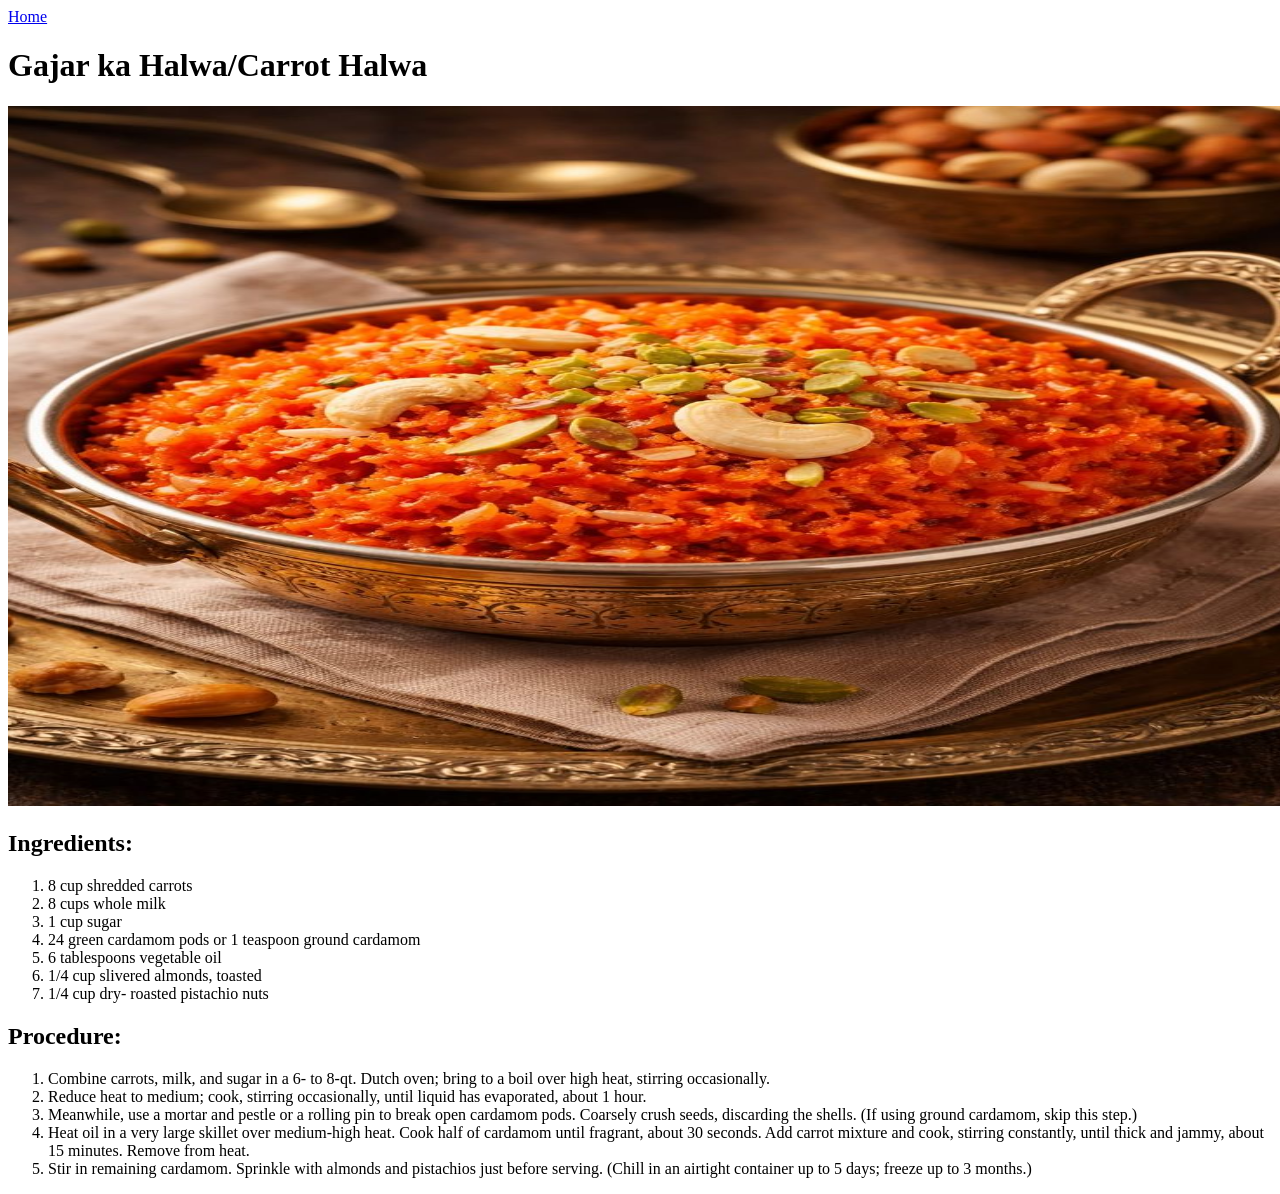
==== recipes/gajarhalwa.html @ 725037c7 "Add recipes and a homepage I have added the recipes of hot chocolate (with dark chocolate), gajar ka" ====
<!DOCTYPE html>
<html lang="en">
<head>
    <meta charset="UTF-8">
    <title>Gajar/Carrot Halwa | Odin Recipes</title>
</head>
<body>
    <a href="../index.html">Home</a>
    <h1>Gajar ka Halwa/Carrot Halwa</h1>
    <img src="gajarhalwa.jpeg" alt="carrot halwa image" height="700" width="1280">
    <h2>Ingredients:</h2>
    <ol>
        <li>8 cup shredded carrots</li>
        <li>8 cups whole milk</li>
        <li>1 cup sugar</li>
        <li>24 green cardamom pods or 1 teaspoon ground cardamom</li>
        <li>6 tablespoons vegetable oil</li>
        <li>1/4 cup slivered almonds, toasted</li>
        <li>1/4 cup dry- roasted pistachio nuts</li>
    </ol>
    <h2>Procedure:</h2>
    <ol>
        <li>Combine carrots, milk, and sugar in a 6- to 8-qt. Dutch oven; bring to a boil over high heat, stirring occasionally.</li>
        <li>Reduce heat to medium; cook, stirring occasionally, until liquid has evaporated, about 1 hour.</li>
        <li>Meanwhile, use a mortar and pestle or a rolling pin to break open cardamom pods. Coarsely crush seeds, discarding the shells. (If using ground cardamom, skip this step.)</li>
        <li>Heat oil in a very large skillet over medium-high heat. Cook half of cardamom until fragrant, about 30 seconds. Add carrot mixture and cook, stirring constantly, until thick and jammy, about 15 minutes. Remove from heat.</li>
        <li>Stir in remaining cardamom. Sprinkle with almonds and pistachios just before serving. (Chill in an airtight container up to 5 days; freeze up to 3 months.)</li>
    </ol>
</body>
</html>
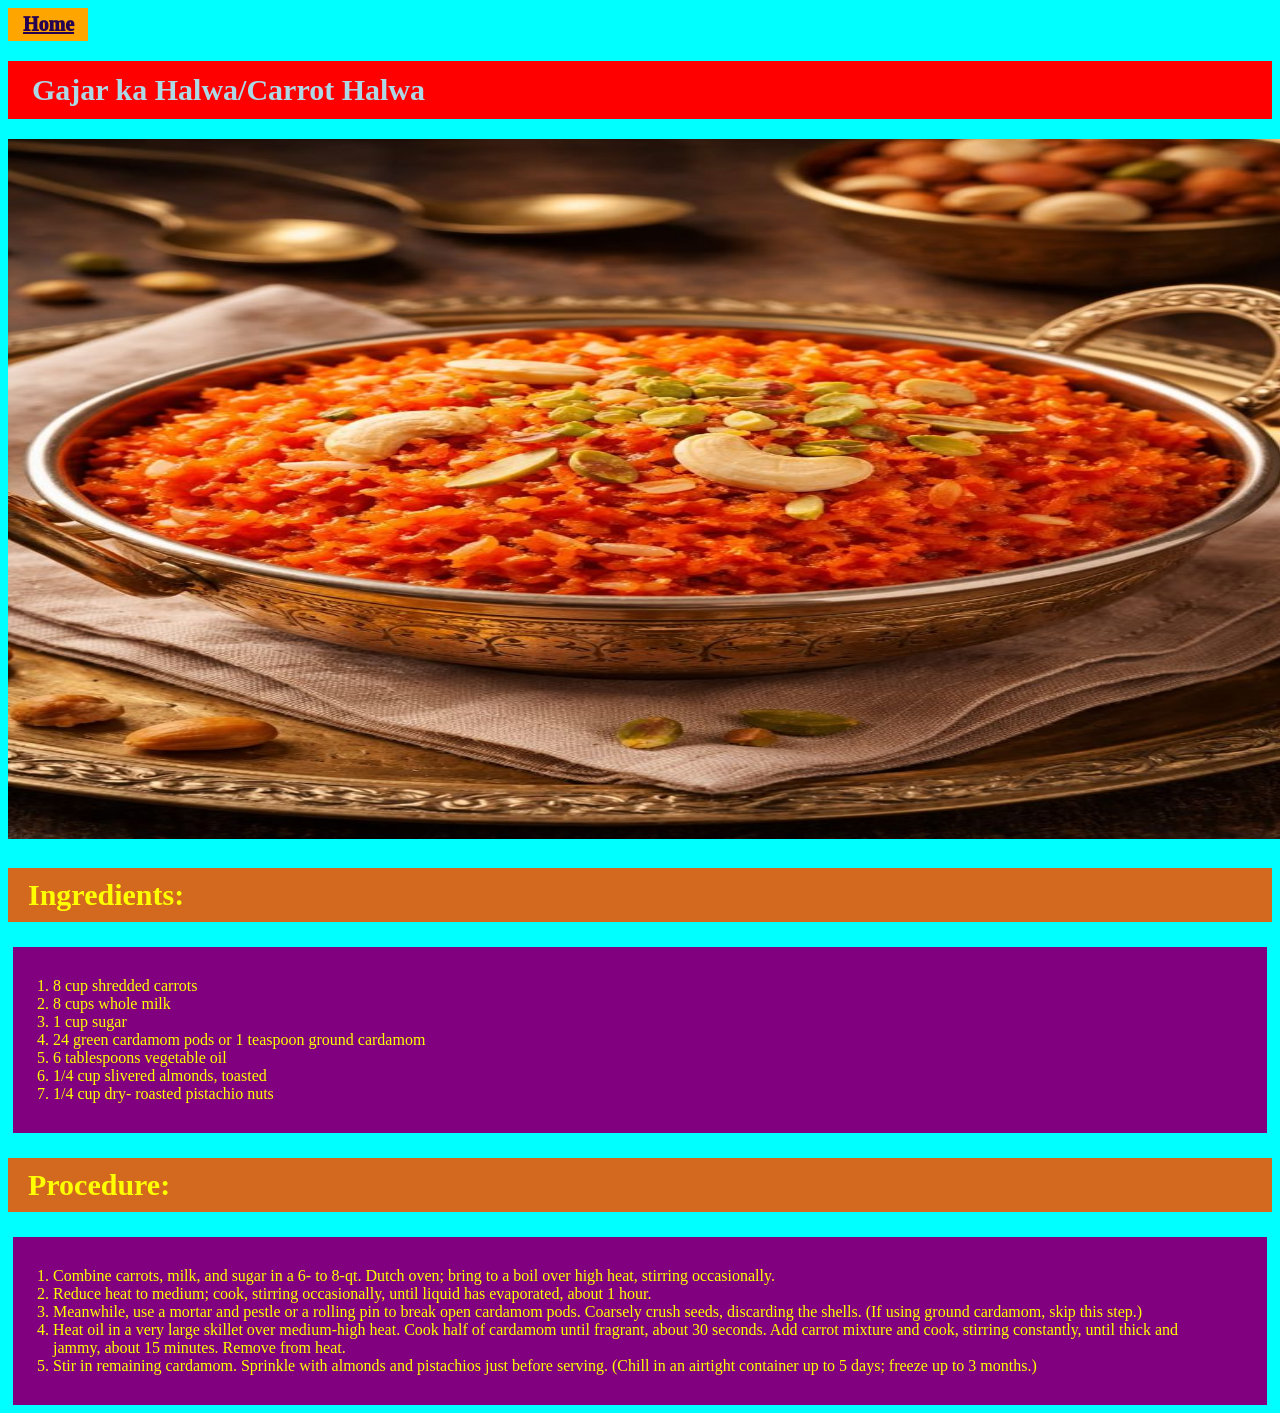
==== commit 32abffbe: "Add CSS Added CSS to format the site and make it look wonderful!  CSS Concepts Used: - Basic Font Pr" ====
--- a/recipes/gajarhalwa.html
+++ b/recipes/gajarhalwa.html
@@ -3,6 +3,7 @@
 <head>
     <meta charset="UTF-8">
     <title>Gajar/Carrot Halwa | Odin Recipes</title>
+    <link rel="stylesheet" href="../style.css">
 </head>
 <body>
     <a href="../index.html">Home</a>
--- a/style.css
+++ b/style.css
@@ -0,0 +1,43 @@
+a {
+    font-size: 20px;
+    background-color: #ffa500;
+    color: #260150;
+    padding: 5px 15px;
+    display: block;
+    width: 50px;
+    font-weight: 1000;
+}
+
+body
+{
+    background-color: #00ffff;
+}
+
+h1 {
+    font-size: 30px;
+    background-color: #ff0000;
+    color: #add8e6;
+    padding: 12px 24px;
+}
+
+h2 {
+    font-size: 30px;
+    background-color: #d2691e;
+    color: #ffff00;
+    padding: 10px 20px;
+}
+
+ol {
+    margin: 5px 5px;
+    padding: 30px 40px;
+    background-color: #800080;
+    color: #ffff00;
+}
+
+ol li a
+{
+    color: #ffff00;
+    display: inline;
+    font-size: 16px;
+    background-color: transparent;
+}
